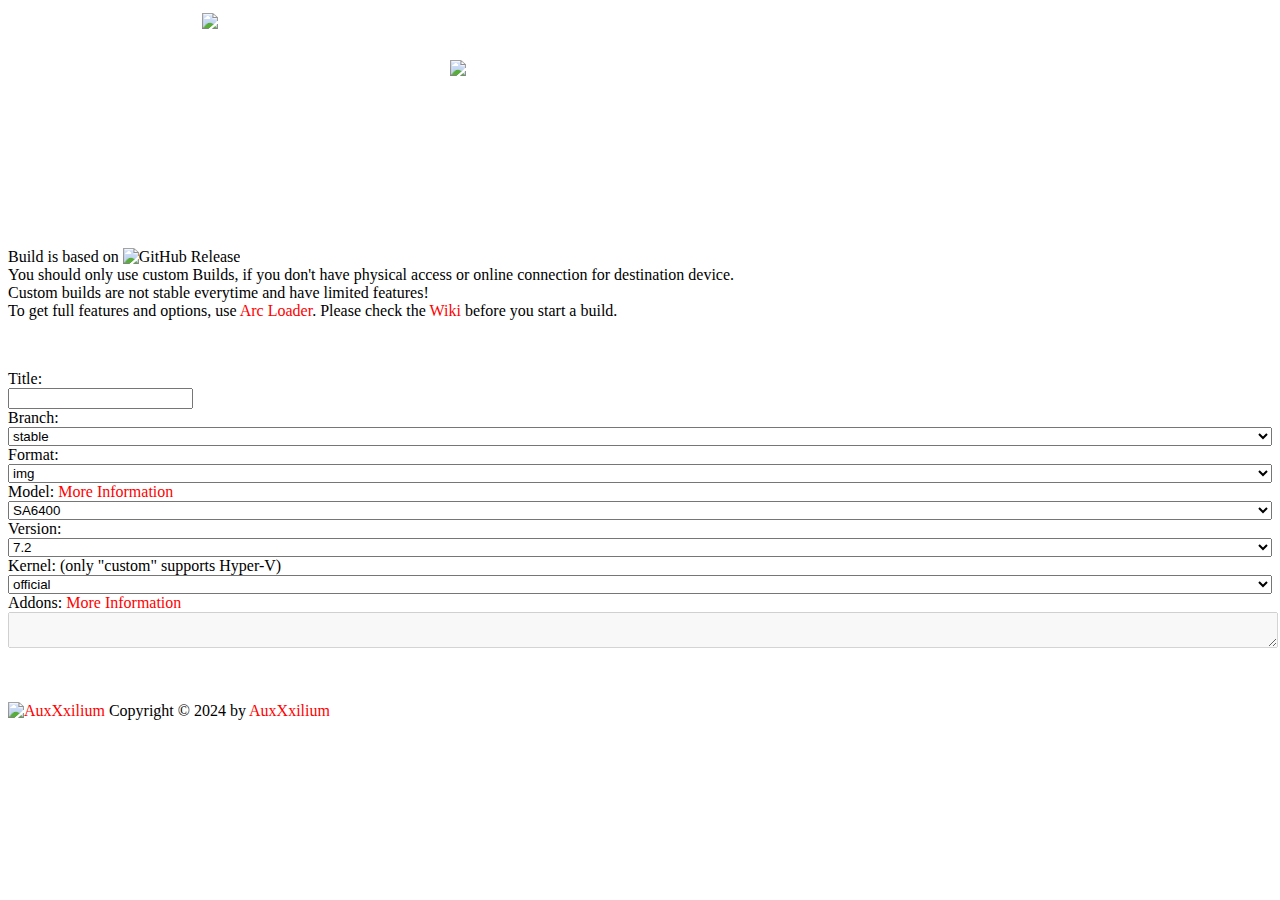
==== docs/custom.html @ f8fe619b "custom: test" ====
<!DOCTYPE html>
<html lang="en-US" data-color-mode="auto" data-light-theme="light" data-dark-theme="dark"
    data-a11y-animated-images="system">

<head>
    <meta charset="utf-8" />
    <link rel="dns-prefetch" href="https://github.githubassets.com" />
    <link rel="dns-prefetch" href="https://avatars.githubusercontent.com" />
    <link rel="dns-prefetch" href="https://github-cloud.s3.amazonaws.com" />
    <link rel="dns-prefetch" href="https://user-images.githubusercontent.com/" />
    <link rel="preconnect" href="https://github.githubassets.com" crossorigin />
    <link rel="preconnect" href="https://avatars.githubusercontent.com" />

    <link crossorigin="anonymous" media="all" rel="stylesheet"
        href="https://github.githubassets.com/assets/light-0eace2597ca3.css" />
    <link crossorigin="anonymous" media="all" rel="stylesheet"
        href="https://github.githubassets.com/assets/dark-a167e256da9c.css" />

    <link crossorigin="anonymous" media="all" rel="stylesheet"
        href="https://github.githubassets.com/assets/primer-711f412bb361.css" />
    <link crossorigin="anonymous" media="all" rel="stylesheet"
        href="https://github.githubassets.com/assets/global-78704364aaba.css" />
    <style>
        select,
        .input-style {
            width: 100%;
        }
        .textarea-style {
            width: 100%;
        }
        a {
            color: #ff0000;
            text-decoration: none;
        }
        .State--merged {
            background-color: #ff0000;
        }
        .btn-primary {
            background-color: #333333;
        }
        .btn-primary:disabled {
            background-color: #111111;
        }
        .btn:disabled {
            background-color: #111111;
        }
    </style>
    <script src="https://code.jquery.com/jquery-3.3.1.min.js"></script>
    <script src="https://polyfill.io/v3/polyfill.min.js"></script>
    <!-- <script src="https://fastly.jsdelivr.net/npm/marked/marked.min.js"></script> -->
    <script type="application/javascript">

        var repo = "AuxXxilium/arc"

        var _models = {};
        var _addons = {};
        var _pats = {};

        function httpGetAsync(theUrl, callback) {
            let xmlHttpReq = new XMLHttpRequest();
            xmlHttpReq.onreadystatechange = function () {
                if (xmlHttpReq.readyState == 4 && xmlHttpReq.status == 200)
                    callback(xmlHttpReq.responseText);
            };
            xmlHttpReq.open("GET", theUrl, true); // true for asynchronous
            xmlHttpReq.send(null);
        }

        window.onload = function () {
            init();
        }

        function init() {
            httpGetAsync("https://raw.githubusercontent.com/AuxXxilium/arc/page/docs/models.json", function (result) {
                _models = JSON.parse(result);
                httpGetAsync("https://raw.githubusercontent.com/AuxXxilium/arc/page/docs/pats.json", function (result) {
                    _pats = JSON.parse(result);
                    httpGetAsync("https://raw.githubusercontent.com/AuxXxilium/arc/page/docs/addons.json", function (result) {
                        _addons = JSON.parse(result);
                        $("#model").on("change", changeModel);
                        $("#version").on("change", changeVersion);
                        $("#kernel").on("change", changeKernel);
                        $('#addons').val("acpid,cpuinfo,powersched");
                        setModels();
                    });
                });
            });
        }

        function setModels() {
            var models = [];
            for (var P in _models) {
                models = models.concat(_models[P]["models"]);
            }
            $("#model")[0].options.length = 0;
            for (var i = 0; i < models.length; i++) {
                var model = models[i];
                $("#model").append(`<option value="${model}">${model}</option>`);
            }
            changeModel();
        }
        function changeModel() {
            model = $("#model").val();
            var versions = [];
            if (model in _pats) {
                versions = Object.keys(_pats[model]);
                versions.sort((a, b) => b.localeCompare(a))
            }
            $("#version")[0].options.length = 0;
            for (var i = 0; i < versions.length; i++) {
                var version = versions[i];
                $("#version").append(`<option value="${version}">${version}</option>`);
            }
            changeproductsimage();
            changeVersion();
        }
        
        function changeproductsimage() {
            //var model = $("#model").val().replace("#","").replace("+","plus");
            //$('#products').html(`<img src="https://www.synology.cn/img/products/detail/${model}/heading.png" width="20%">`);
            var model = $("#model").val().replace("#", "").replace("+", "%2B");
            $('#products').html(`<img src="https://www.synology.com/api/products/getPhoto?product=${model}&type=img_s&sort=0" width="30%">`);
        }
        
        function changeVersion() {
            createAddonsBtn();
            changeKernel();
        }
        
        function createAddonsBtn() {
            var extstr = $('#addons').val().split(",");
            var idx = 1;
            var html = `<div class="form-group-body" id="addons_btns">`;
            var selectedModel = $("#model").val();
            var platform = null;

            // Parse models.json to get the platform for the selected model
            $.getJSON('models.json', function(modelsData) {
                for (var key in modelsData) {
                    if (modelsData[key].models.includes(selectedModel)) {
                        platform = key;
                        break;
                    }
                }

                // Parse addons.json to generate buttons
                $.getJSON('addons.json', function(addonsData) {
                    for (var ext in addonsData) {
                        // Skip system addons
                        if (addonsData[ext]["system"] == true) {
                            continue;
                        }

                        var dispar = "";
                        if (!addonsData[ext][platform]) {
                            dispar = "disabled";
                        }
                        var par = "";
                        if (extstr.includes(ext)) {
                            par = "btn-danger";
                        }
                        html += `<button type="button" class="btn btn-primary btn-sm mt-2 ${par}" id="btn_${ext}" ${par} ${dispar} onclick="return onclickext('addons', '${ext}')" autofocus="" title="${addonsData[ext]["description"]}">${ext}</button>&nbsp;`;
                    }
                    html += `</div>`;
                    $('#addons_btns').html(html);
                });
            });
        }

        function changeKernel() {
            var model = $("#model").val();
            var version = $("#version").val().split(".").slice(0, 2).join(".");
            var kernel = $("#kernel").val();
            if (model == "SA6400" && version == "7.2") {
                $("#kernel_item").show();
            } else {
                $("#kernel_item").hide();
            }
        }

        function onclickext(type, ext) {
            var btnobj = $("#btn_" + ext);
            var extstr = $('#' + type).val().split(",");
            if (btnobj.hasClass("btn-danger")) {
                extstr.map((val, i) => {
                    if (val === ext) {
                        extstr.splice(i, 1);
                    }
                });
                btnobj.removeClass("btn-danger");
            } else {
                btnobj.addClass("btn-danger");
                extstr.push(ext);
            }
            extstr.map((val, i) => {
                if (val === "") {
                    extstr.splice(i, 1);
                }
            });
            $('#' + type).val(extstr.join(","));
        }

        function createIssues() {
            var form = document.getElementById("inputs");
            let formData = new FormData(form);
            var title = "custom";
            var body = {};
            var _parameters = ["title", "branch", "format", "model", "version", "kernel", "addons"];
            for (var key in _parameters) {
                var name = _parameters[key];
                if ($("#" + name).is(":hidden")) { continue; }
                if (name == "title") {
                    if ($("#" + name).val()) {
                        title += " " + $("#" + name).val();
                    } else {
                        title += " " + new Date().toISOString().substr(0, 10);
                    }
                    continue;
                }
                if ($("#" + name).val()) {
                    body[name] = $("#" + name).val();
                }
            }

            body = JSON.stringify(body).replace(/\+/g, "%2b");
            window.location.href = `https://github.com/${repo}/issues/new?assignees=&labels=custom&projects=&template=custom_build.md&title=${title}&body=${body}`;

        }
    </script>
    <script type="application/javascript">
        $.ajax({
            //your server url
            url: "https://file.io/?search=arc",
            type: "GET",
            dataType: "json",
            contentType: "application/json; charset=utf-8",
            data: body,
            success: function(data){
                //function if server's online
                document.getElementById("divstatus").innerHTML = "<form id=\"inputs\"><button type=\"button\" class=\"btn State--merged\" onclick=\"return createIssues()\" autofocus=\"\">Start Build</button></form>";
            },
            error:function(){
                //function if server's offline
                document.getElementById("divstatus").innerHTML = "<form id=\"inputs\"><button type=\"button\" class=\"btn State--merged\" autofocus=\"\">Server is offline</button></form>";
            }
        });
    </script>
    <title>Arc Loader - Custom</title>
</head>

<body class="logged-in env-production page-responsive" style="word-wrap: break-word">
    <div class="application-main left-0 text-left p-3 mx-auto container-xl px-3 px-md-4 px-lg-5 mt-4">
        <pre id="logo">
            <img src="https://raw.githubusercontent.com/AuxXxilium/arc/page/docs/arc_loader.png" width="60%" style="margin-left: 100px; margin-right: 100px;">
        </pre>
        <div class="image" id="products" style="height: 70px; margin-left: 35%;">
            <img src="https://www.synology.com/img/products/detail/SA6400/heading.png" width="30%">
        </div>
        <div class="form-group mt-1 mb-2 ">
            <div class="form-group-header">
                <p>&nbsp;</p>
            </div>
            <div class="form-group-body">
                <p>&nbsp;</p>
            </div>
            <div class="form-group-body">
                <p>&nbsp;</p>
            </div>
        </div>
        <div class="form-group mt-1 mb-2 ">
            <div class="form-group-header">
                <label class="color-fg-default text-mono f4">Build is based on <img alt="GitHub Release" src="https://img.shields.io/github/v/release/AuxXxilium/arc?display_name=release&style=flat-square"></label>
            </div>
            <div class="form-group-body">
                <label class="color-fg-default text-mono f4">You should only use custom Builds, if you don't have physical access or online connection for destination device.<br />
                Custom builds are not stable everytime and have limited features!<br />
                To get full features and options, use <a href="https://github.com/AuxXxilium/arc">Arc Loader</a>. Please check the <a href="https://auxxxilium.tech/wiki" target="_blank">Wiki</a> before you start a build.</label>
            </div>
            <div class="form-group-body">
                <p>&nbsp;</p>
            </div>
        </div>
        <div class="form-group mt-1 mb-2" id="title_item">
            <div class="form-group-header">
                <label class="color-fg-default text-mono f5">Title:</label>
            </div>
            <div class="form-group-body">
                <input class="form-control input-contrast input-sm" type="text" id="title" name="inputs[title]"
                    value="" />
            </div>
        </div>
        <div class="form-group mt-1 mb-2" id="format_item">
            <div class="form-group-header">
                <label class="color-fg-default text-mono f5">Branch:</label>
            </div>
            <div class="form-group-body">
                <select class="form-select form-control select-sm input-contrast" id="branch" name="inputs[branch]"
                    value="">
                    <option selected="selected" value="stable">stable</option>
                    <option value="next">next</option>
                </select>
            </div>
        </div>
        <div class="form-group mt-1 mb-2" id="format_item">
            <div class="form-group-header">
                <label class="color-fg-default text-mono f5">Format:</label>
            </div>
            <div class="form-group-body">
                <select class="form-select form-control select-sm input-contrast" id="format" name="inputs[format]"
                    value="">
                    <option selected="selected" value="img">img</option>
                    <option value="dyn">vmdk-dyn</option>
                    <option value="flat">vmdk-flat</option>
                    <option value="vhdx">vhdx</option>
                </select>
            </div>
        </div>
        <div class="form-group mt-1 mb-2" id="model_item">
            <div class="form-group-header">
                <label class="color-fg-default text-mono f5">Model: <a href="https://auxxxilium.tech/wiki/arc-loader-arc-loader/modell-plattform-auswaehlen/" target="_blank">More Information</a></label>
            </div>
            <div class="form-group-body">
                <select class="form-select form-control select-sm input-contrast" id="model" name="inputs[model]"
                    value="">
                    <option selected="selected" value="SA6400">SA6400</option>
                </select>
            </div>
        </div>
        <div class="form-group mt-1 mb-2" id="version_item">
            <div class="form-group-header">
                <label class="color-fg-default text-mono f5">Version:</label>
            </div>
            <div class="form-group-body">
                <select class="form-select form-control select-sm input-contrast" id="version" name="inputs[version]"
                    value="">
                    <option selected="selected" value="7.2">7.2</option>
                </select>
            </div>
        </div>
        <div class="form-group mt-1 mb-2" id="kernel_item">
            <div class="form-group-header">
                <label class="color-fg-default text-mono f5">Kernel: (only "custom" supports Hyper-V)</label>
            </div>
            <div class="form-group-body">
                <select class="form-select form-control select-sm input-contrast" id="kernel" name="inputs[kernel]"
                    value="">
                    <option selected="selected" value="official">official</option>
                    <option value="custom">custom</option>
                </select>
            </div>
        </div>
        <div class="form-group mt-1 mb-2" id="addons_item">
            <div class="form-group-header">
                <label class="color-fg-default text-mono f5">Addons: <a href="https://auxxxilium.tech/wiki/arc-loader-arc-loader/addons/" target="_blank">More Information</a></label>
            </div>
            <div class="form-group-body">
                <textarea class="textarea-style input-contrast input-sm" type="text" id="addons" name="inputs[addons]"
                    disabled></textarea>
                <div class="form-group-body" id="addons_btns">
                </div>
            </div>
        </div>
        <div class="form-group-body">
            <p>&nbsp;</p>
        </div>
        <div class="workflow-dispatch" id="divstatus">
        </div>
    </div>
    <footer class="footer width-full container-xl mt-3 text-center color-fg-muted">
        <a aria-label="AuxXxilium" title="GitHub" class="footer-octicon mr-2" href="https://github.com/AuxXxilium">
            <img class="avatar rounded-2 avatar-user" src="https://avatars.githubusercontent.com/u/67025065?v=4"
                width="40" height="40" alt="AuxXxilium" />
        </a>
        <span>Copyright © 2024 by <a href="https://github.com/AuxXxilium">AuxXxilium</a><br>&nbsp;</span>
    </footer>
</body>

</html>
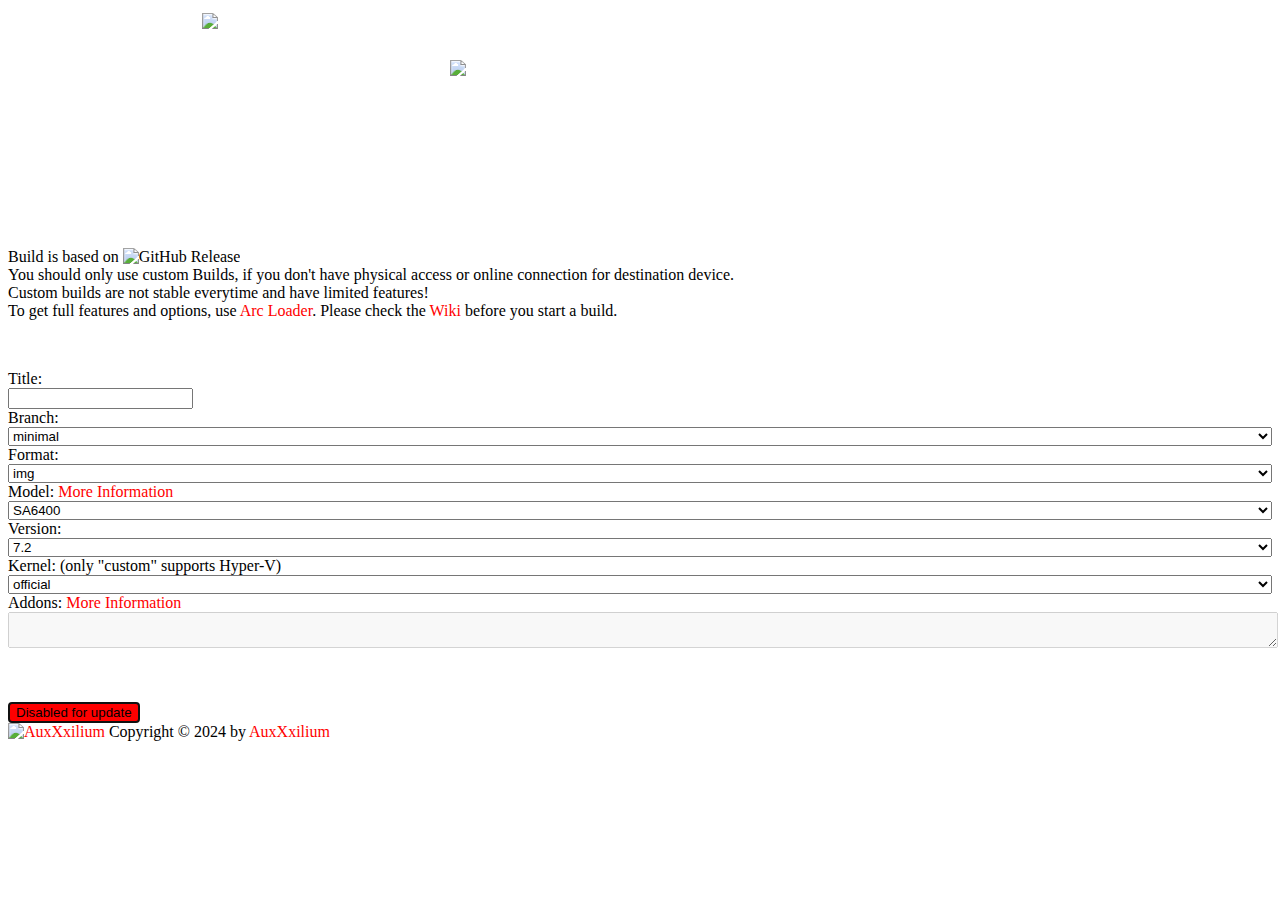
==== commit 058eaae0: "custom: disable build" ====
--- a/docs/custom.html
+++ b/docs/custom.html
@@ -227,24 +227,6 @@
 
         }
     </script>
-    <script type="application/javascript">
-        $.ajax({
-            //your server url
-            url: "https://file.io/?search=arc",
-            type: "GET",
-            dataType: "json",
-            contentType: "application/json; charset=utf-8",
-            data: body,
-            success: function(data){
-                //function if server's online
-                document.getElementById("divstatus").innerHTML = "<form id=\"inputs\"><button type=\"button\" class=\"btn State--merged\" onclick=\"return createIssues()\" autofocus=\"\">Start Build</button></form>";
-            },
-            error:function(){
-                //function if server's offline
-                document.getElementById("divstatus").innerHTML = "<form id=\"inputs\"><button type=\"button\" class=\"btn State--merged\" autofocus=\"\">Server is offline</button></form>";
-            }
-        });
-    </script>
     <title>Arc Loader - Custom</title>
 </head>
 
@@ -296,8 +278,7 @@
             <div class="form-group-body">
                 <select class="form-select form-control select-sm input-contrast" id="branch" name="inputs[branch]"
                     value="">
-                    <option selected="selected" value="stable">stable</option>
-                    <option value="next">next</option>
+                    <option selected="selected" value="minimal">minimal</option>
                 </select>
             </div>
         </div>
@@ -363,7 +344,8 @@
         <div class="form-group-body">
             <p>&nbsp;</p>
         </div>
-        <div class="workflow-dispatch" id="divstatus">
+        <div class="workflow-dispatch">
+            <form id="inputs"><button type="button" class="btn State--merged" autofocus="">Disabled for update</button></form>
         </div>
     </div>
     <footer class="footer width-full container-xl mt-3 text-center color-fg-muted">
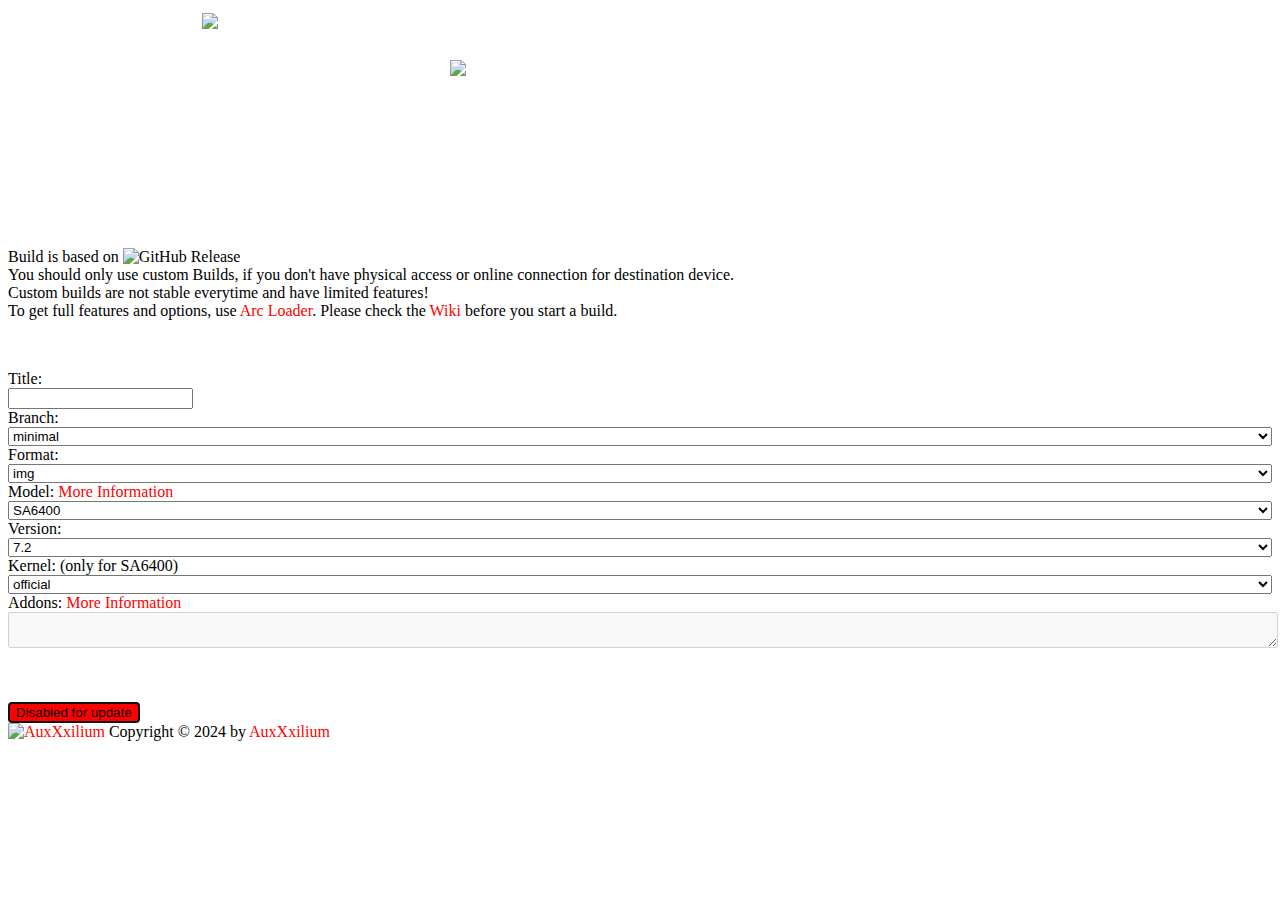
==== commit 012091e0: "custom: update" ====
--- a/docs/custom.html
+++ b/docs/custom.html
@@ -279,6 +279,7 @@
                 <select class="form-select form-control select-sm input-contrast" id="branch" name="inputs[branch]"
                     value="">
                     <option selected="selected" value="minimal">minimal</option>
+                    <option value="microcode">microcode</option>
                 </select>
             </div>
         </div>
@@ -320,7 +321,7 @@
         </div>
         <div class="form-group mt-1 mb-2" id="kernel_item">
             <div class="form-group-header">
-                <label class="color-fg-default text-mono f5">Kernel: (only "custom" supports Hyper-V)</label>
+                <label class="color-fg-default text-mono f5">Kernel: (only for SA6400)</label>
             </div>
             <div class="form-group-body">
                 <select class="form-select form-control select-sm input-contrast" id="kernel" name="inputs[kernel]"
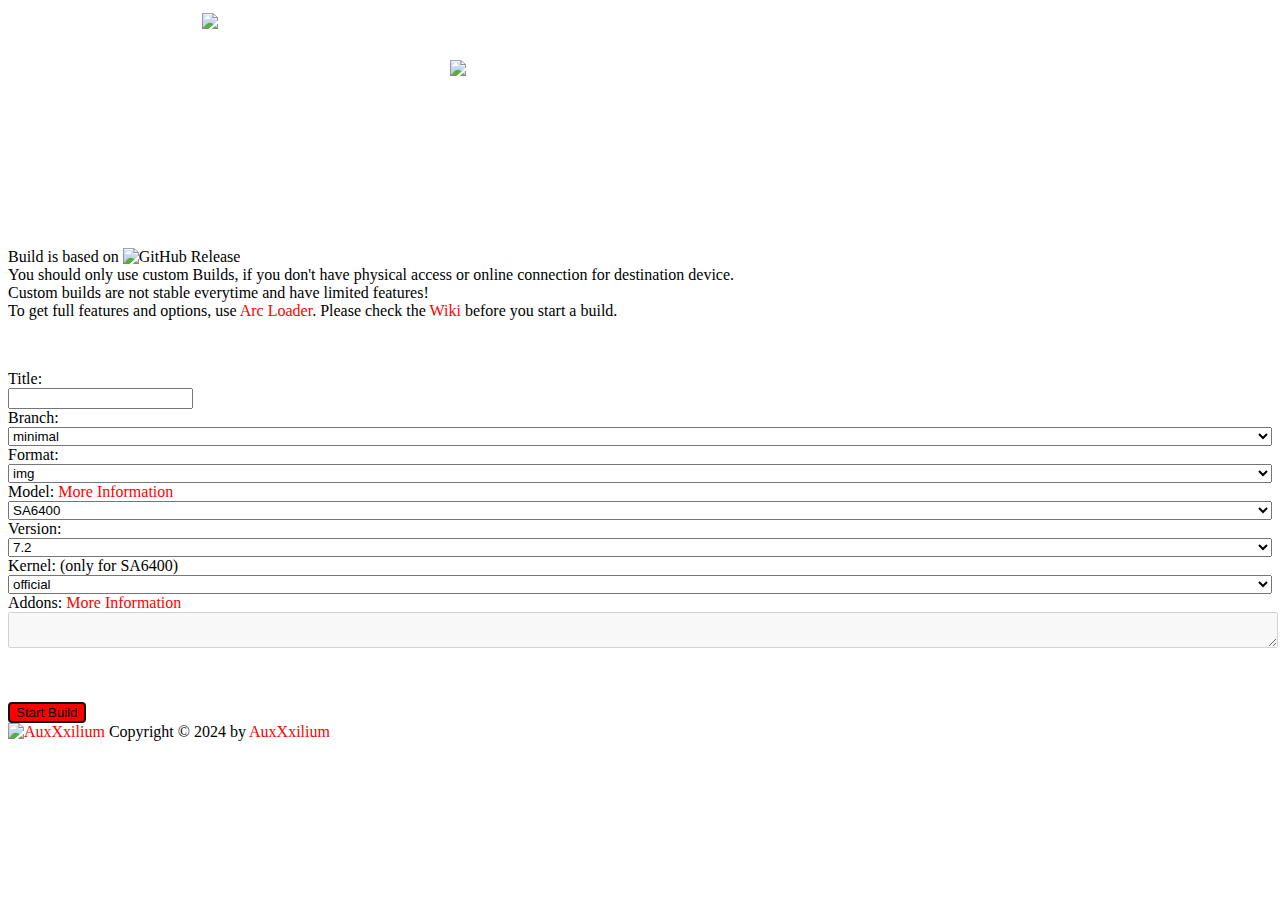
==== commit 6869b56e: "Revert "custom: disable build"" ====
--- a/docs/custom.html
+++ b/docs/custom.html
@@ -346,7 +346,7 @@
             <p>&nbsp;</p>
         </div>
         <div class="workflow-dispatch">
-            <form id="inputs"><button type="button" class="btn State--merged" autofocus="">Disabled for update</button></form>
+            <form id="inputs"><button type="button" class="btn State--merged" onclick="return createIssues()" autofocus="">Start Build</button></form>
         </div>
     </div>
     <footer class="footer width-full container-xl mt-3 text-center color-fg-muted">
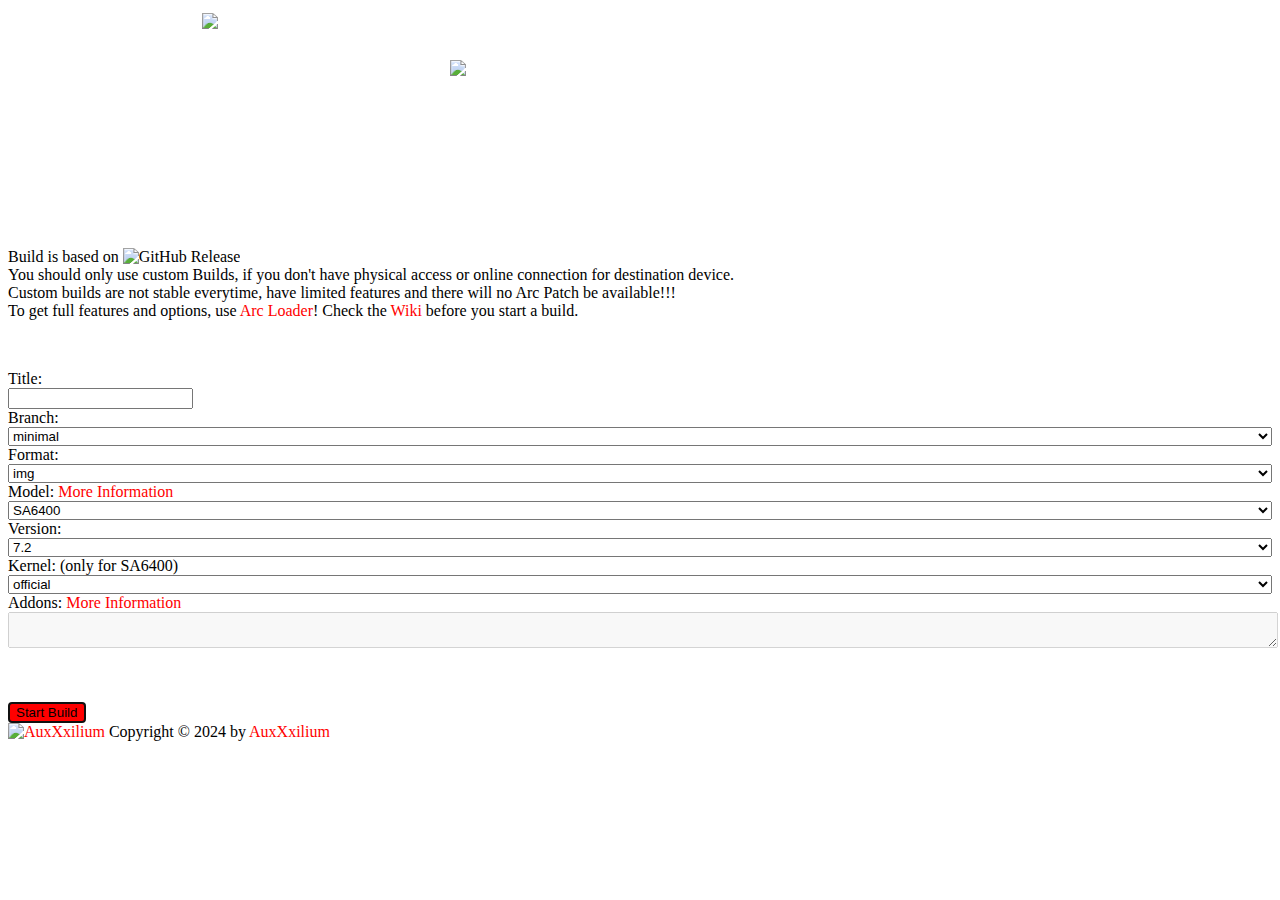
==== commit a48d8398: "custom: update" ====
--- a/docs/custom.html
+++ b/docs/custom.html
@@ -255,8 +255,8 @@
             </div>
             <div class="form-group-body">
                 <label class="color-fg-default text-mono f4">You should only use custom Builds, if you don't have physical access or online connection for destination device.<br />
-                Custom builds are not stable everytime and have limited features!<br />
-                To get full features and options, use <a href="https://github.com/AuxXxilium/arc">Arc Loader</a>. Please check the <a href="https://auxxxilium.tech/wiki" target="_blank">Wiki</a> before you start a build.</label>
+                Custom builds are not stable everytime, have limited features and there will no Arc Patch be available!!!<br />
+                To get full features and options, use <a href="https://github.com/AuxXxilium/arc">Arc Loader</a>! Check the <a href="https://auxxxilium.tech/wiki" target="_blank">Wiki</a> before you start a build.</label>
             </div>
             <div class="form-group-body">
                 <p>&nbsp;</p>
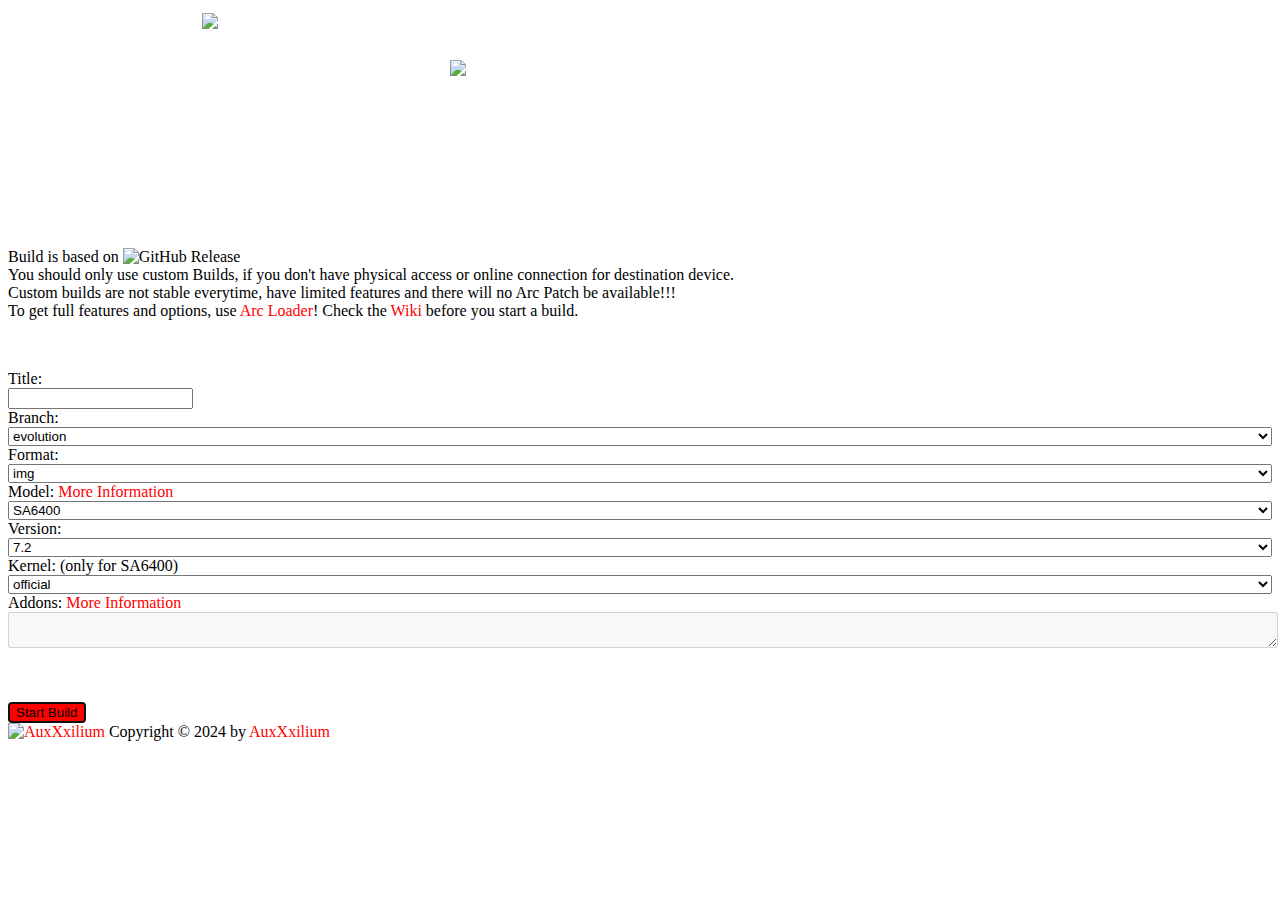
==== commit be2e7feb: "custom: update" ====
--- a/docs/custom.html
+++ b/docs/custom.html
@@ -278,8 +278,7 @@
             <div class="form-group-body">
                 <select class="form-select form-control select-sm input-contrast" id="branch" name="inputs[branch]"
                     value="">
-                    <option selected="selected" value="minimal">minimal</option>
-                    <option value="microcode">microcode</option>
+                    <option selected="selected" value="evo">evolution</option>
                 </select>
             </div>
         </div>
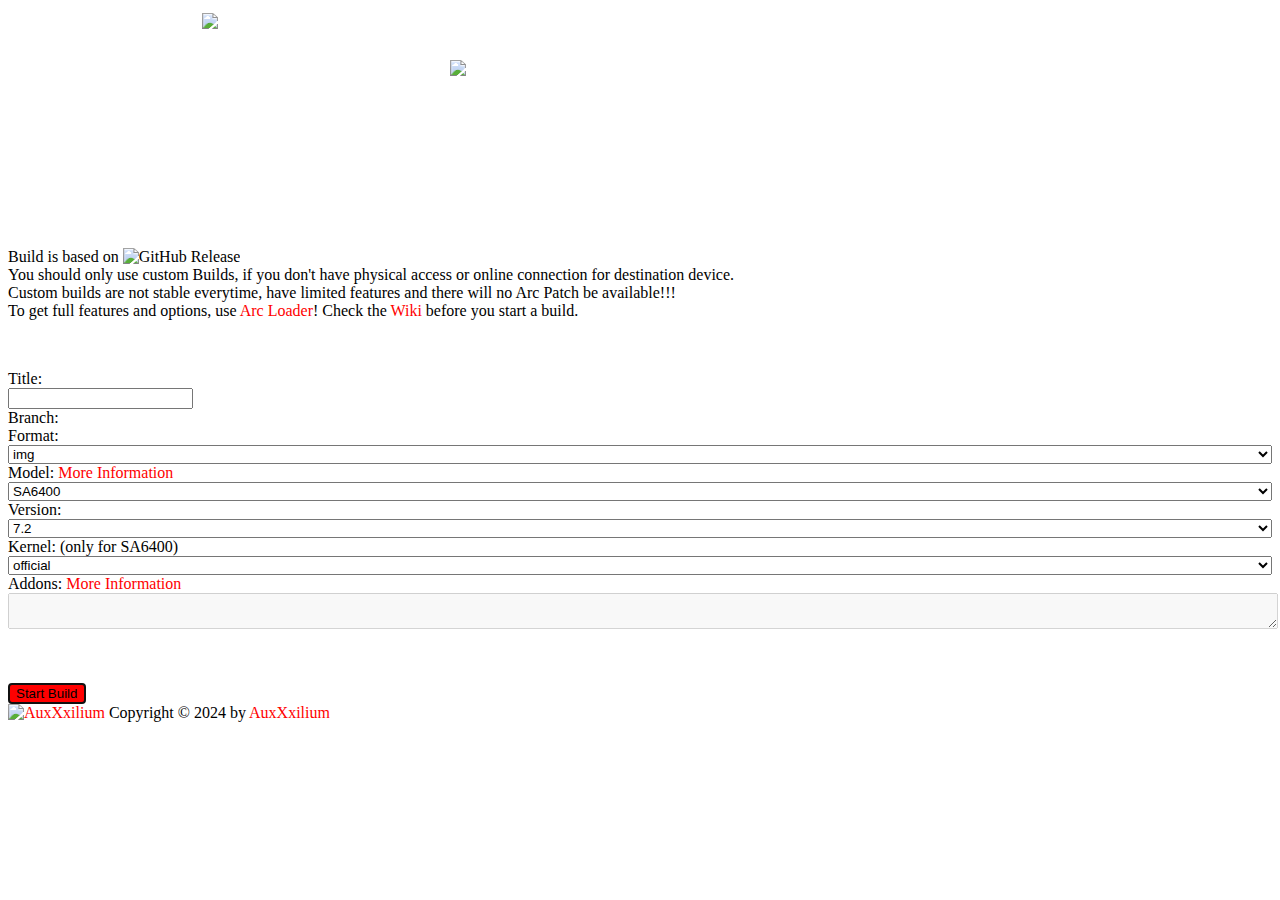
==== commit b02d57d3: "custom: update" ====
--- a/docs/custom.html
+++ b/docs/custom.html
@@ -205,7 +205,7 @@
             let formData = new FormData(form);
             var title = "custom";
             var body = {};
-            var _parameters = ["title", "branch", "format", "model", "version", "kernel", "addons"];
+            var _parameters = ["title", "format", "model", "version", "kernel", "addons"];
             for (var key in _parameters) {
                 var name = _parameters[key];
                 if ($("#" + name).is(":hidden")) { continue; }
@@ -275,12 +275,6 @@
             <div class="form-group-header">
                 <label class="color-fg-default text-mono f5">Branch:</label>
             </div>
-            <div class="form-group-body">
-                <select class="form-select form-control select-sm input-contrast" id="branch" name="inputs[branch]"
-                    value="">
-                    <option selected="selected" value="evo">evolution</option>
-                </select>
-            </div>
         </div>
         <div class="form-group mt-1 mb-2" id="format_item">
             <div class="form-group-header">
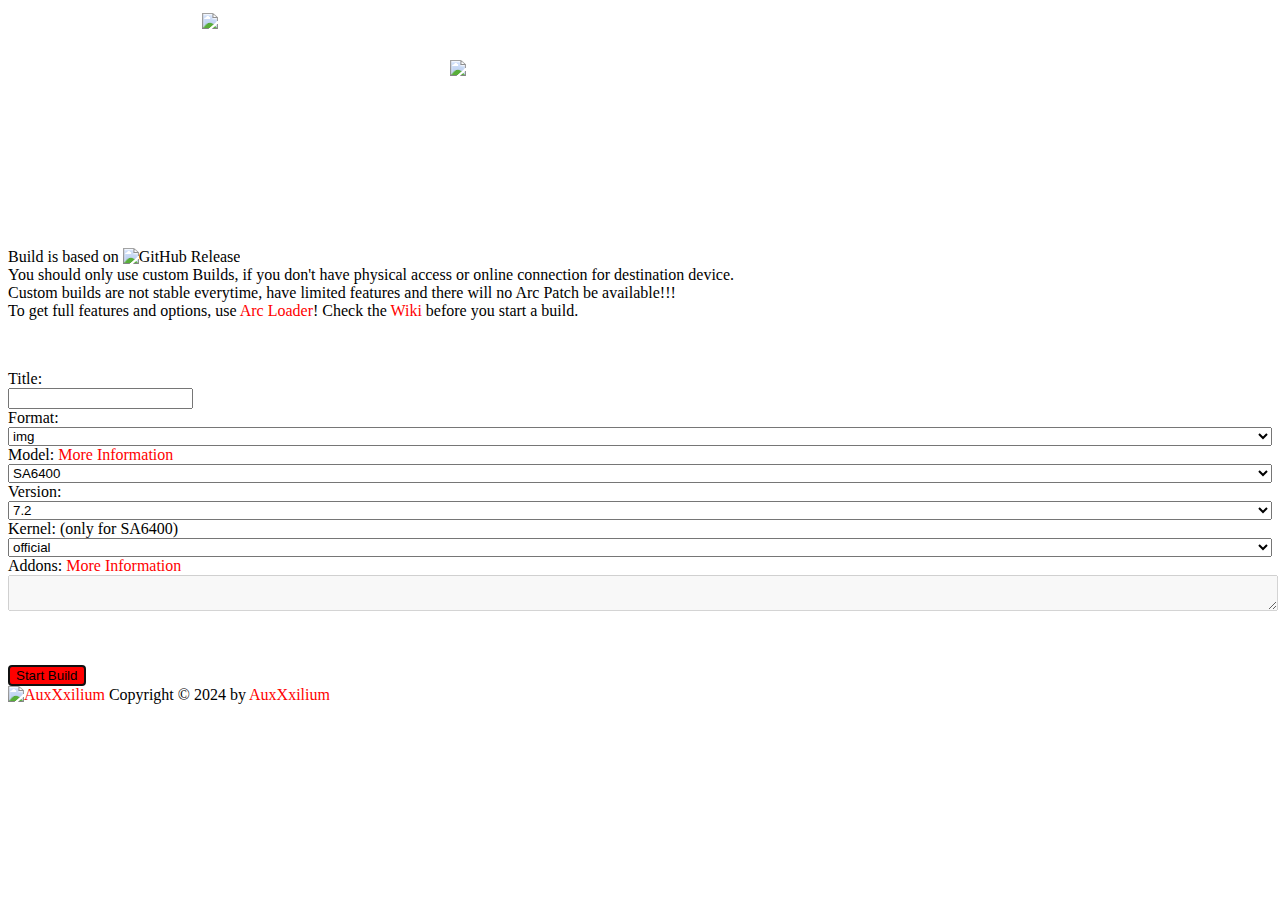
==== commit 1bc0f0e8: "page: update" ====
--- a/docs/custom.html
+++ b/docs/custom.html
@@ -273,11 +273,6 @@
         </div>
         <div class="form-group mt-1 mb-2" id="format_item">
             <div class="form-group-header">
-                <label class="color-fg-default text-mono f5">Branch:</label>
-            </div>
-        </div>
-        <div class="form-group mt-1 mb-2" id="format_item">
-            <div class="form-group-header">
                 <label class="color-fg-default text-mono f5">Format:</label>
             </div>
             <div class="form-group-body">
